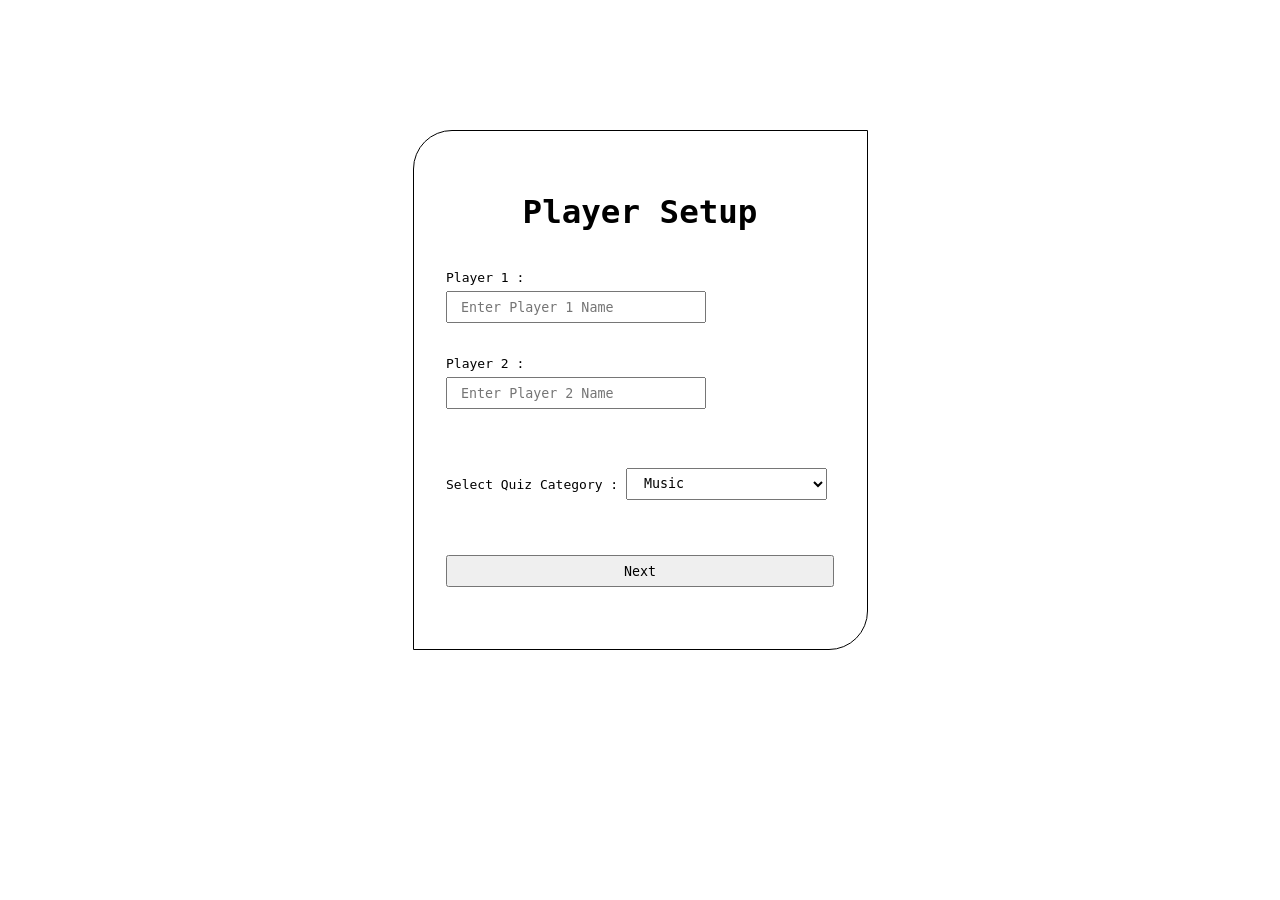
==== trivia.html @ 574d7af6 "First Commit - Worked Till confirmation category" ====
<!DOCTYPE html>
<html lang="en">
  <head>
    <meta charset="UTF-8" />
    <meta name="viewport" content="width=device-width, initial-scale=1.0" />
    <title>Trivia Game</title>
    <link rel="stylesheet" href="trivia.css" />
  </head>
  <body>
    <!-- Start Block  -->
    <section class="startBlock hide">
      <div>
        <h1>Welcome soldier 🐯</h1>
        <p>
          This is a small triva game. You can play with your friend with
          different categories with different difficulty levels.
        </p>
        <h2>Points Breakdown</h2>
        <ul>
          <li>Easy - 10</li>
          <li>Medium - 15</li>
          <li>Hard - 20</li>
        </ul>
      </div>
      <button class="startBlockButton">Start Game</button>
    </section>

    <!-- Player Setup Block  -->
    <section class="playerSetupBlock">
      <div>
        <h1>Player Setup</h1>
        <label for="player1">Player 1 : </label><br />
        <input
          type="text"
          id="player1"
          name="player1"
          placeholder="Enter Player 1 Name"
        />
        <br />
        <p class="player1ErrorMessage"></p>
        <label for="player2">Player 2 : </label><br />
        <input
          type="text"
          id="player2"
          name="player2"
          placeholder="Enter Player 2 Name"
        />
        <br />
        <p class="player2ErrorMessage"></p>
        <label for="quizCategory">Select Quiz Category : </label>
        <select name="quizCategory" id="quizCategory">
          <option value="music">Music</option>
          <option value="science">Science</option>
          <option value="food_and_drink">Food and Drink</option>
          <option value="sport_and_leisure">Sports</option>
          <option value="general_knowledge">General Knowledge</option>
          <option value="arts_and_literature">Arts and Literature</option>
          <option value="geography">Geography</option>
          <option value="history">History</option>
          <option value="flim_and_tv">Flim and Television</option>
          <option value="society_and_culture">Society and Culture</option>
        </select>
      </div>
      <button class="playerSetupBlockButton">Next</button>
    </section>
    <!-- Confirmation Block  -->
    <section class="confirmationBlock hide">
      <div>
        <h1>Are you Ready ?</h1>
        <p class="player-1"></p>
        <p class="player-2"></p>
        <h2 class="categoryDisplay"></h2>
      </div>
      <div class="comfimationBlock-button-layout">
        <button class="confirmationBlockBackButton">Back</button>
        <button class="confirmationBlockStartButton">Start Game</button>
      </div>
    </section>
    <section class="quizDisplayBlock hide">Quiz Display Block</section>
    <section class="resultBlock hide">Result Display Block</section>
    <section class="exitBlock hide">Exit Block</section>
  </body>
  <script src="trivia.js"></script>
</html>
---- trivia.css ----
* {
  box-sizing: border-box;
  padding: 0;
  margin: 0;
  font-family: monospace;
}
.hide {
  display: none !important;
}

/* Global selectors */
body {
  display: flex;
  flex-direction: column;
  justify-content: center;
  align-items: center;
  height: auto;
  margin-top: 10rem;
}

section {
  border: 1px solid black;
  height: 40rem;
  width: 35rem;
  padding: 2.5rem;
  border-radius: 3rem 0;
}

h1 {
  text-align: center;
  font-size: 2.5rem;
}

button {
  padding: 0.5rem 1rem;
}
button:active {
  transform: scale(0.85);
}

/* Block-Specific */
/* Start Block  */
.startBlock > div > p {
  padding: 3rem 0;
}

.startBlock > div > ul > li {
  margin: 10px 0;
  padding: 0 3rem;
  list-style-type: none;
}

.startBlock {
  display: flex;
  flex-direction: column;
  justify-content: space-between;
}

/* Player Setup Block  */

.playerSetupBlock {
  display: flex;
  flex-direction: column;
  justify-content: space-evenly;
}
.playerSetupBlock > div > h1 {
  margin-bottom: 3rem;
}
.playerSetupBlock > div > input {
  padding: 0.5rem 1rem;
  width: 20rem;
}

input {
  margin: 0.5rem 0;
}
.playerSetupBlock > div > p {
  color: red;
  margin-bottom: 2rem;
}
select {
  padding: 0.5rem 1rem;
  margin: 2rem 0;
}

/* Comfiramtion Block*/
.confirmationBlock {
  display: flex;
  flex-direction: column;
  justify-content: space-evenly;
}
.confirmationBlock > div > h1 {
  margin-bottom: 3rem;
}

.confirmationBlock > div > p {
  font-size: 1.2rem;
  margin: 1rem 5rem;
}
.confirmationBlock > div > h2 {
  font-size: 1.5rem;
  margin: 3rem 3rem;
  text-align: center;
}

.comfimationBlock-button-layout {
  display: flex;
  justify-content: space-evenly;
}
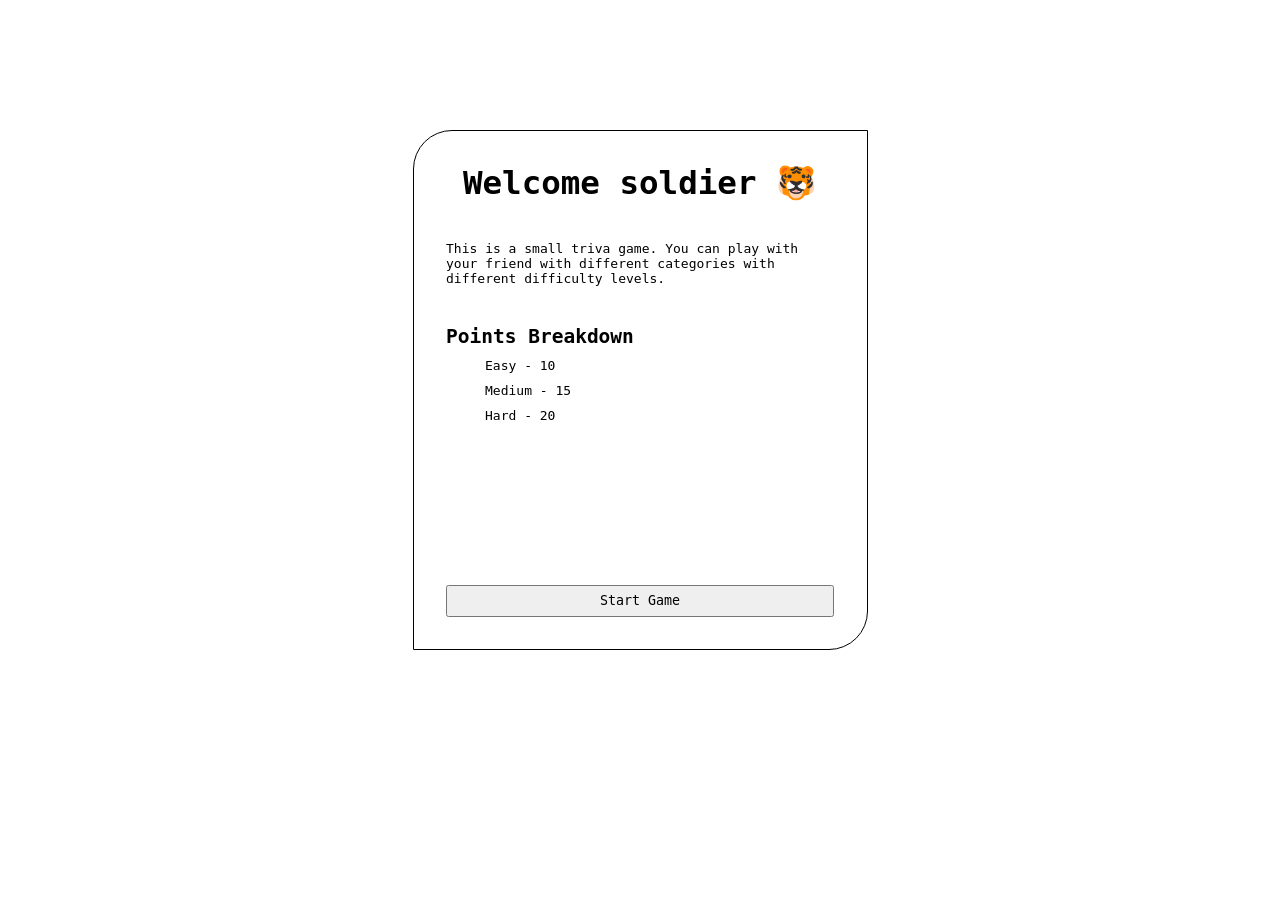
==== commit a61c430e: "worked on display question." ====
--- a/trivia.html
+++ b/trivia.html
@@ -8,7 +8,7 @@
   </head>
   <body>
     <!-- Start Block  -->
-    <section class="startBlock hide">
+    <section class="startBlock">
       <div>
         <h1>Welcome soldier 🐯</h1>
         <p>
@@ -26,7 +26,7 @@
     </section>
 
     <!-- Player Setup Block  -->
-    <section class="playerSetupBlock">
+    <section class="playerSetupBlock hide">
       <div>
         <h1>Player Setup</h1>
         <label for="player1">Player 1 : </label><br />
@@ -76,7 +76,28 @@
         <button class="confirmationBlockStartButton">Start Game</button>
       </div>
     </section>
-    <section class="quizDisplayBlock hide">Quiz Display Block</section>
+    <!-- Display Block  -->
+    <section class="quizDisplayBlock hide">
+      <div>
+        <h1>Questions</h1>
+        <div class="playersTurnAndDifficulty">
+          <p class="playerTurnIndicator">Player's Turn</p>
+          <p class="difficultyLevelIndicator">Difficulty : Easy</p>
+        </div>
+        <h2 class="question">
+          Which American rapper, producer and actor released the song 'Lose
+          Yourself'?
+        </h2>
+        <div class="optionsPart">
+          <button class="optionButton option1">Option 1</button>
+          <button class="optionButton option2">Option 2</button>
+        </div>
+        <div class="optionsPart">
+          <button class="optionButton option3">Option 3</button>
+          <button class="optionButton option4">Option 4</button>
+        </div>
+      </div>
+    </section>
     <section class="resultBlock hide">Result Display Block</section>
     <section class="exitBlock hide">Exit Block</section>
   </body>
--- a/trivia.css
+++ b/trivia.css
@@ -107,3 +107,23 @@
   display: flex;
   justify-content: space-evenly;
 }
+
+/*Quiz Questions Block */
+.playersTurnAndDifficulty {
+  display: flex;
+  justify-content: space-between;
+  padding: 2rem 2rem;
+}
+
+.quizDisplayBlock > div >  {
+  margin:3rem 2rem ;
+}
+.quizDisplayBlock > div > div > button {
+  width: 12rem;
+}
+
+.quizDisplayBlock > div > .optionsPart {
+  display: flex;
+  justify-content: space-between;
+  margin: 2rem 2rem;
+}
